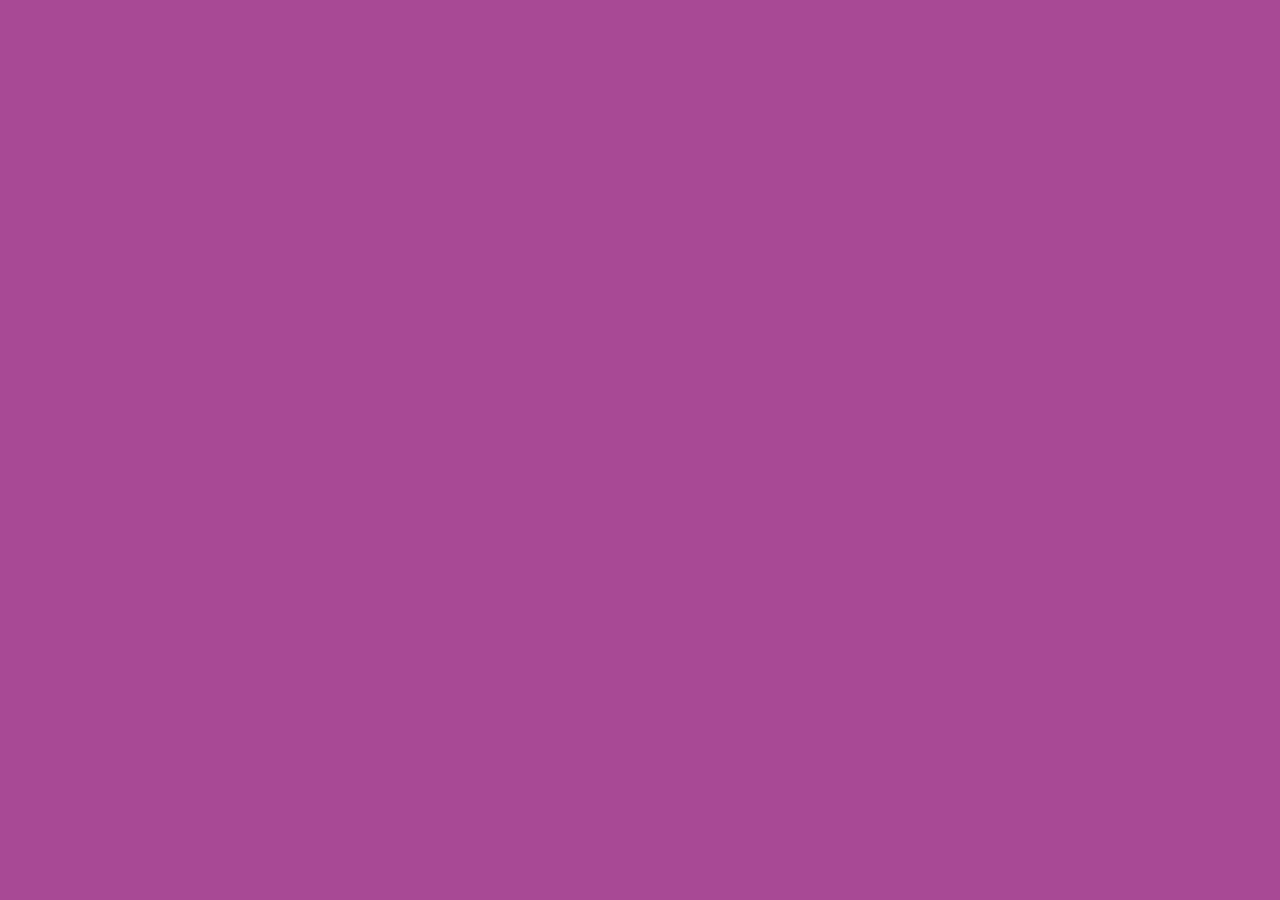
==== index.html @ d8925af9 "hoy es Lunes" ====
<!DOCTYPE html>
<html lang="en">
<head>
    <meta charset="UTF-8">
    <meta name="viewport" content="width=device-width, initial-scale=1.0">
    <title>>Fetch API</title>
    <script src="index.js"> </script>
</head>
<body> 

</body>
</html>
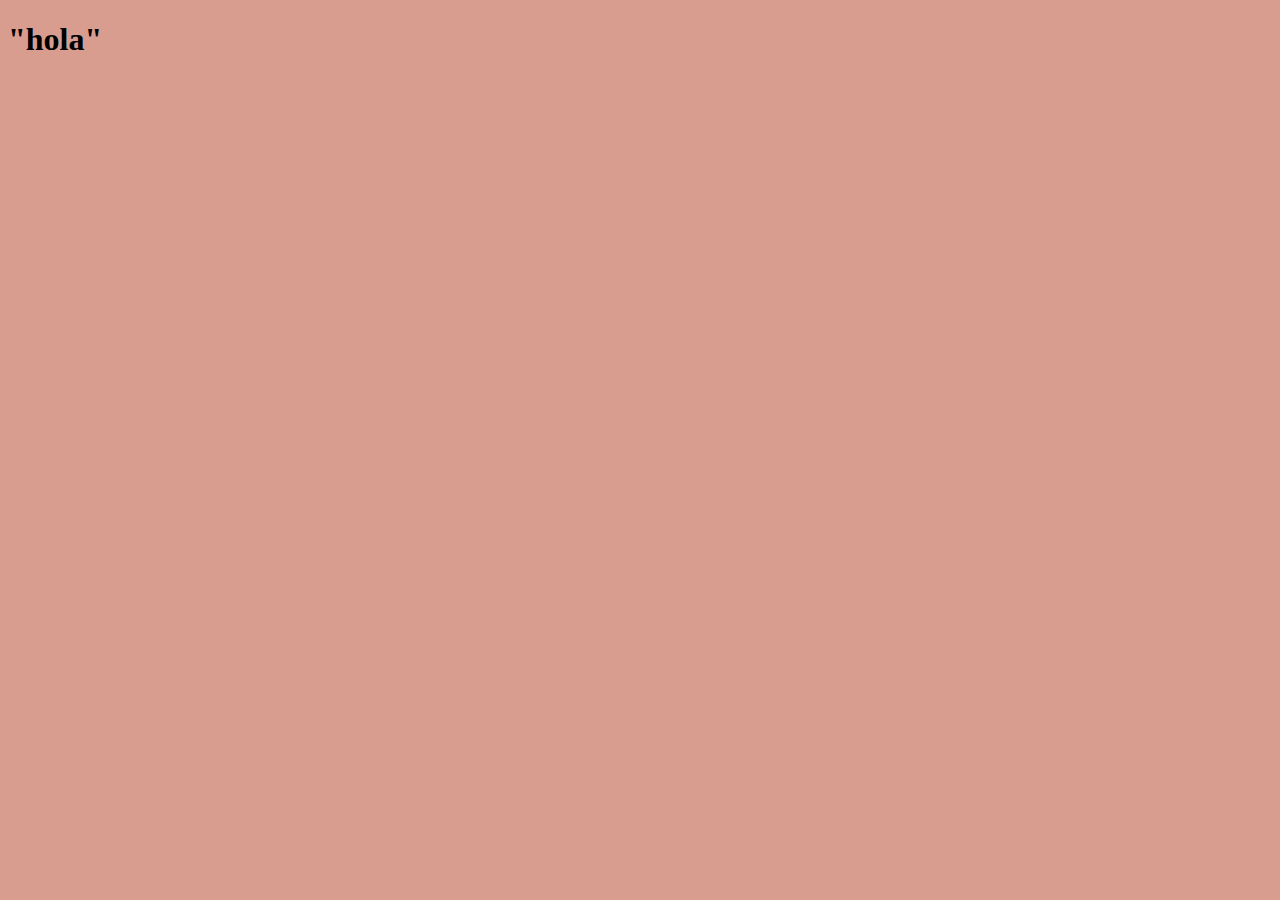
==== commit b750366b: "web.0s" ====
--- a/index.html
+++ b/index.html
@@ -7,6 +7,6 @@
     <script src="index.js"> </script>
 </head>
 <body> 
-
+    <h1>"hola"</h1>
 </body>
 </html>